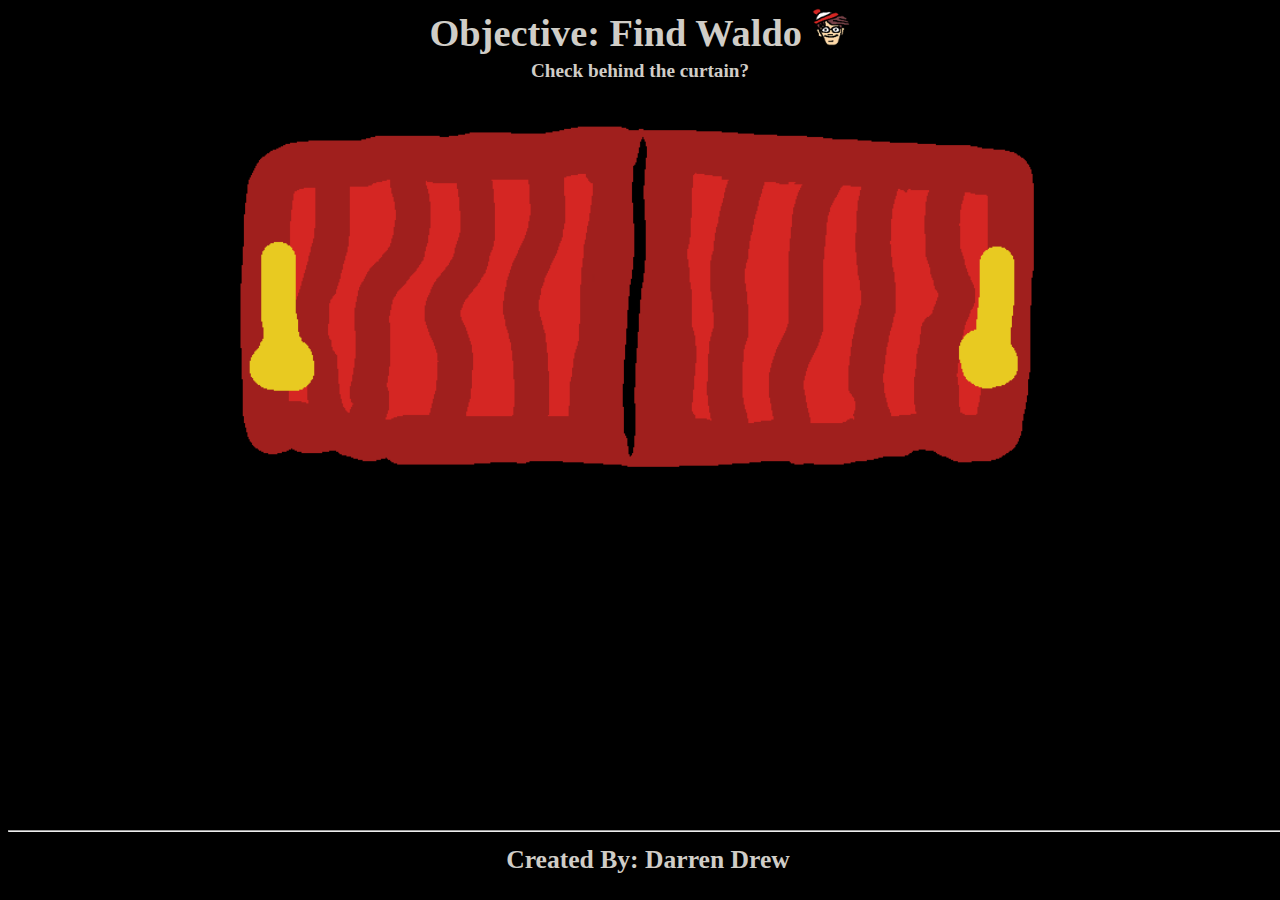
==== curtains.html @ d7bbfeed "curtains + statement" ====
<!DOCTYPE html>

<head>
    <link rel="stylesheet" href="wheresWaldo.css">
    <link rel="icon" type="image/x-icon" href="images/waldo.png">
    <title>Where's Waldo?</title>
</head>

<body>
    <div class="objective">Objective: Find Waldo<a href="index.html"><img class="waldo" src="images/waldo.png"></a>
    </div>
    <div class="subObjective">Check behind the curtain?</div>
    <a href="doorsBlue.html">
        <span class="picture">
            <img class="door" src="images/curtain.png">
            <img class="doorOpen" src="images/curtainOpen.png">
        </span>
    </a>
</body>
<footer>
    <hr>
    Created By: Darren Drew
</footer>
---- wheresWaldo.css ----
* {
    text-align: center;
    font-family: "Comic Sans MS", "Comic Sans", cursive;
    font-weight: bold;
    overflow: hidden;
}

body {
    background-color: rgb(0, 0, 0);
    color: rgb(208, 205, 199);
}

.title {
    font-size: 6vw;
    margin: 1vh 20% 10px 20%;
}

.upperTitle {
    margin: 8vh 20% 0px 20%;
    font-size: 3vw;
}

.startButton {
    color: rgb(208, 205, 199);
    font-size: 7vw;
    margin: 10px 20% 10px 20%;
    border-radius: 20px;
    border: 4px rgb(208, 205, 199) solid;
    padding: 0 30px 0 30px;
    background-color: rgb(64, 125, 64);
}

.startButton:hover {
    color: rgb(255, 255, 255);
    background-color: rgb(12, 213, 12);
    cursor: pointer;
}

footer {
    position: absolute;
    bottom: 0;
    width: 100%;
    margin-bottom: 25px;
    font-size: 2vw;
    /*font-weight: normal;*/
}

.objective {
    font-size: 3vw;
}

.waldo {
    width: 3vw;
    margin-left: 0.8vw;
}

.waldo:hover {
    cursor: default;
}

a {
    cursor: default;
}

.door {
    height: 27vw;
}

.doorOpen {
    height: 27vw;
}

.picture {
    margin: 0px 4vw;
    position: relative;
    display: inline-block;
}

.picture .doorOpen {
    display: none;
    position: absolute;
    top: 0;
    left: 0;
    z-index: 99;
}

.picture:hover .doorOpen {
    cursor: pointer;
    display: inline;
}

.subObjective {
    margin-top: 5px;
    font-size: 1.5vw;
    margin-bottom: 40px;
}

.subObjectivePainting {
    margin-top: 5px;
    font-size: 1.5vw;
    margin-bottom: 90px;
}

a {
    text-decoration: none;
}

.painting {
    height: 16vw;
}

.paintingOpen {
    height: 16vw;
}

.picture .paintingOpen {
    display: none;
    position: absolute;
    top: 0;
    left: 0;
    z-index: 99;
}

.picture:hover .paintingOpen {
    cursor: pointer;
    display: inline;
}

.returnButton {
    color: rgb(208, 205, 199);
    font-size: 7vw;
    margin: 30px 20% 10px 20%;
    border-radius: 20px;
    border: 4px rgb(208, 205, 199) solid;
    padding: 0 30px 0 30px;
    background-color: rgb(125, 64, 64);
}

.returnButton:hover {
    color: rgb(255, 255, 255);
    background-color: rgb(213, 12, 12);
    cursor: pointer;
}

.statementButton {
    color: rgb(208, 205, 199);
    font-size: 2.5vw;
    margin: 30px 20% 10px 20%;
    border-radius: 20px;
    border: 4px rgb(208, 205, 199) solid;
    padding: 0 30px 0 30px;
    background-color: rgb(64, 100, 125);
}

.statementButton:hover {
    color: rgb(255, 255, 255);
    background-color: rgb(12, 102, 213);
    cursor: pointer;
}
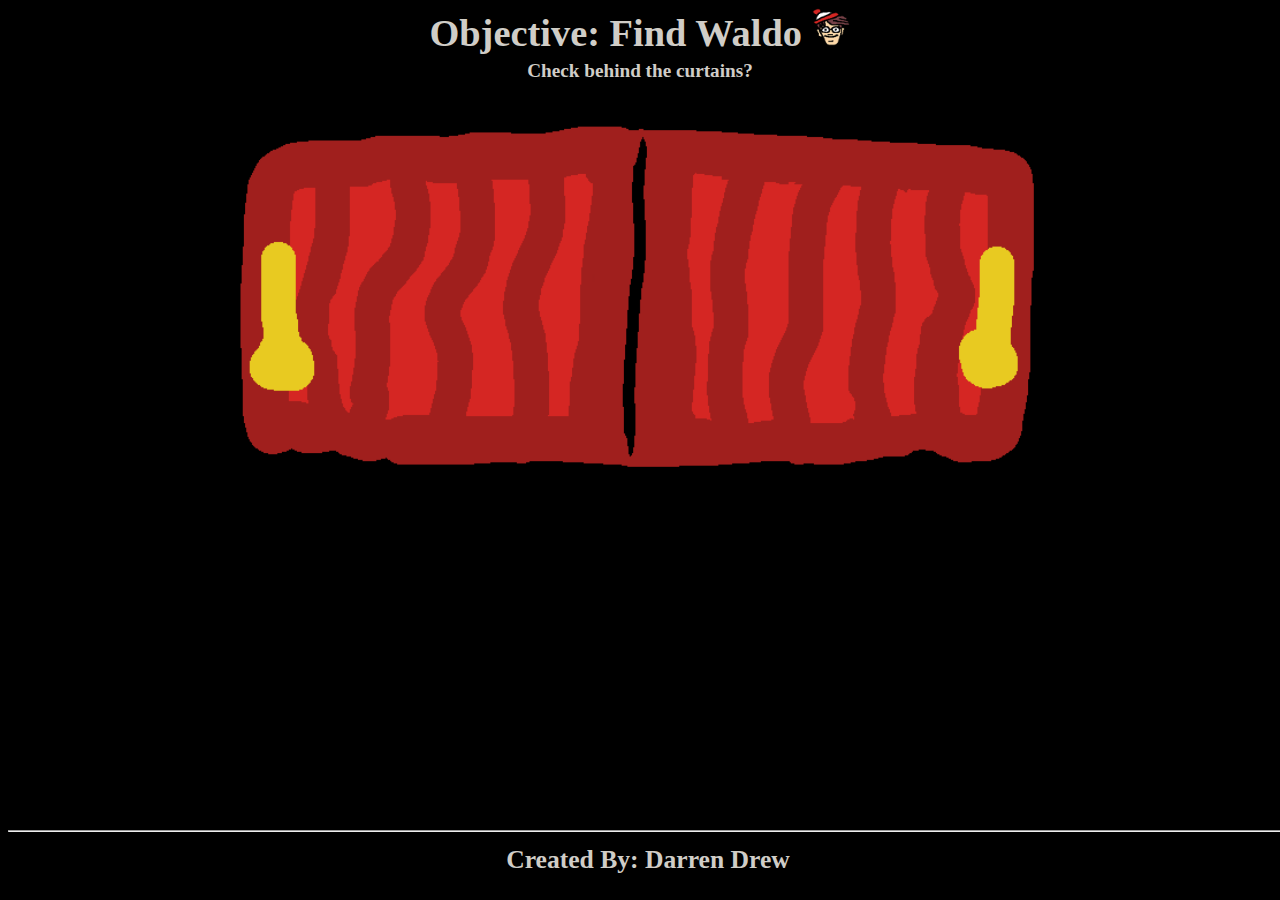
==== commit 274fbab2: "complete" ====
--- a/curtains.html
+++ b/curtains.html
@@ -9,7 +9,7 @@
 <body>
     <div class="objective">Objective: Find Waldo<a href="index.html"><img class="waldo" src="images/waldo.png"></a>
     </div>
-    <div class="subObjective">Check behind the curtain?</div>
+    <div class="subObjective">Check behind the curtains?</div>
     <a href="doorsBlue.html">
         <span class="picture">
             <img class="door" src="images/curtain.png">
--- a/wheresWaldo.css
+++ b/wheresWaldo.css
@@ -128,11 +128,10 @@
 
 .returnButton {
     color: rgb(208, 205, 199);
-    font-size: 7vw;
-    margin: 30px 20% 10px 20%;
+    font-size: 5vh;
+    margin: 30px 30% 10px 30%;
     border-radius: 20px;
     border: 4px rgb(208, 205, 199) solid;
-    padding: 0 30px 0 30px;
     background-color: rgb(125, 64, 64);
 }
 
@@ -156,4 +155,16 @@
     color: rgb(255, 255, 255);
     background-color: rgb(12, 102, 213);
     cursor: pointer;
+}
+
+.paragraph {
+    font-size: 16px;
+    line-height: 30px;
+    padding: 10px 20px;
+    text-align: left;
+    margin: 0 5% 0 5%;
+    overflow-y: scroll;
+    height: 45vh;
+    background-color: rgb(41, 41, 41);
+    border: 4px rgb(208, 205, 199) solid;
 }